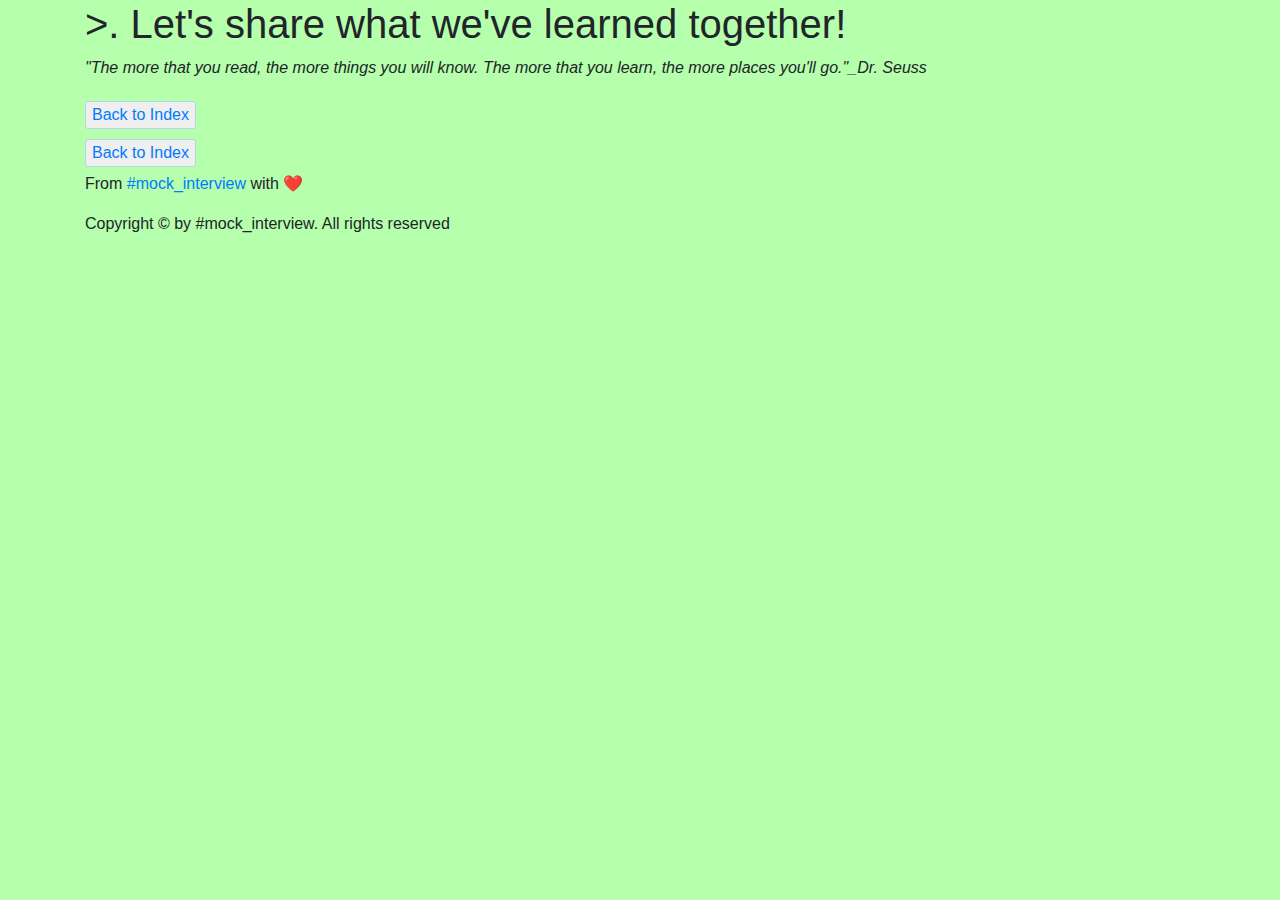
==== blogs.html @ 831c1cda "Create blogs.html" ====
<!DOCTYPE html>
<html>
<head>
  <title>Blogs</title>
  <meta name="viewport" content="width=device-width, initial-scale=1">
  <link rel="stylesheet" href="https://cdn.jsdelivr.net/npm/bootstrap@4.6.1/dist/css/bootstrap.min.css">
  <link rel="stylesheet" href="./style.css">
  <script src="https://cdn.jsdelivr.net/npm/jquery@3.6.0/dist/jquery.slim.min.js"></script>
  <script src="https://cdn.jsdelivr.net/npm/popper.js@1.16.1/dist/umd/popper.min.js"></script>
  <script src="https://cdn.jsdelivr.net/npm/bootstrap@4.6.1/dist/js/bootstrap.bundle.min.js"></script>
</head>
  
<body>
<div class="container">
  <header>
    <h1>>. Let's share what we've learned together!</h1>
    <p><i>"The more that you read, the more things you will know. The more that you learn, the more places you'll go."_Dr. Seuss</i></p>
  </header>
  <button><a href="./">Back to Index</a></button>
  <div id="accordion">
    
<!--     <div class="card">
      <div class="card-header">
        <a class="collapsed card-link" data-toggle="collapse" href="#collapseThree">
          Collapsible Group Item #3
        </a>
      </div>
      <div id="collapseThree" class="collapse" data-parent="#accordion">
        <div class="card-body">
          Lorem ipsum dolor sit amet, consectetur adipisicing elit, sed do eiusmod tempor incididunt ut labore et dolore magna aliqua. Ut enim ad minim veniam, quis nostrud exercitation ullamco laboris nisi ut aliquip ex ea commodo consequat.
        </div>
      </div>
    </div> -->
    
    
  </div>
  <button><a href="./">Back to Index</a></button>
  <footer>
    <p>From <a href="https://codesmithx.slack.com/archives/C03TK8QTFJ7">#mock_interview</a> with ❤</p>
    <div>
      <p>Copyright &copy; by #mock_interview. All rights reserved</p>
    </div>
  </footer>
</div>
</body>
</html>
---- style.css ----
body {
    background: #b5ffad;
}

button {
    border: 1px solid lightblue;
    margin: 5px 0;
    border-radius: 3px;
}

.last-updated {
    border-bottom: 1px solid #d5d5d5;
    margin-bottom: 5px;
}
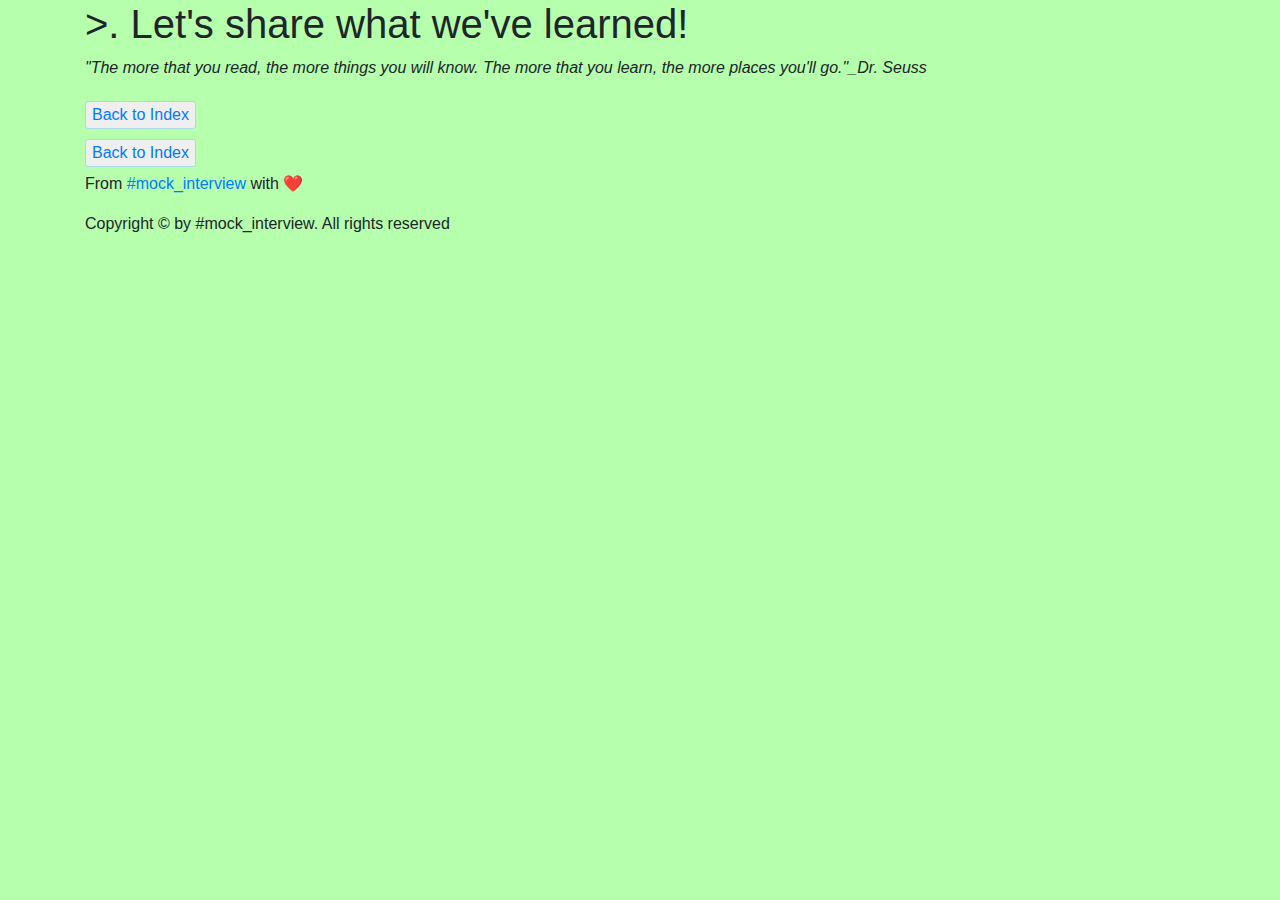
==== commit c1ca3c43: "Update blogs.html" ====
--- a/blogs.html
+++ b/blogs.html
@@ -13,7 +13,7 @@
 <body>
 <div class="container">
   <header>
-    <h1>>. Let's share what we've learned together!</h1>
+    <h1>>. Let's share what we've learned!</h1>
     <p><i>"The more that you read, the more things you will know. The more that you learn, the more places you'll go."_Dr. Seuss</i></p>
   </header>
   <button><a href="./">Back to Index</a></button>
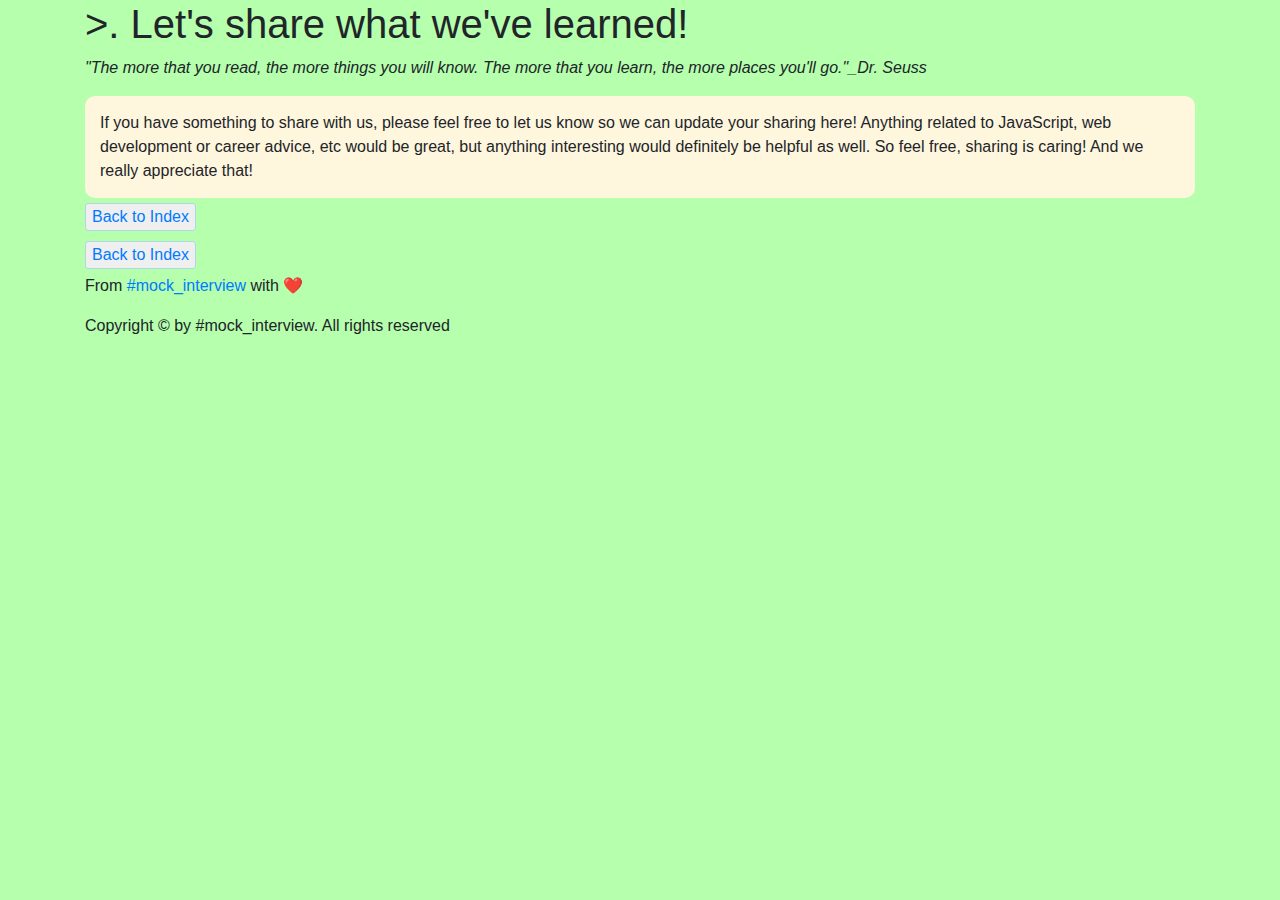
==== commit 20759ce4: "Update blogs.html" ====
--- a/blogs.html
+++ b/blogs.html
@@ -16,6 +16,9 @@
     <h1>>. Let's share what we've learned!</h1>
     <p><i>"The more that you read, the more things you will know. The more that you learn, the more places you'll go."_Dr. Seuss</i></p>
   </header>
+  <div style="padding: 15px; background: #FFF6DE; border-radius: 10px;">
+    <p style="margin-bottom: 0px;">If you have something to share with us, please feel free to let us know so we can update your sharing here! Anything related to JavaScript, web development or career advice, etc would be great, but anything interesting would definitely be helpful as well. So feel free, sharing is caring! And we really appreciate that!</p>
+  </div>
   <button><a href="./">Back to Index</a></button>
   <div id="accordion">
     
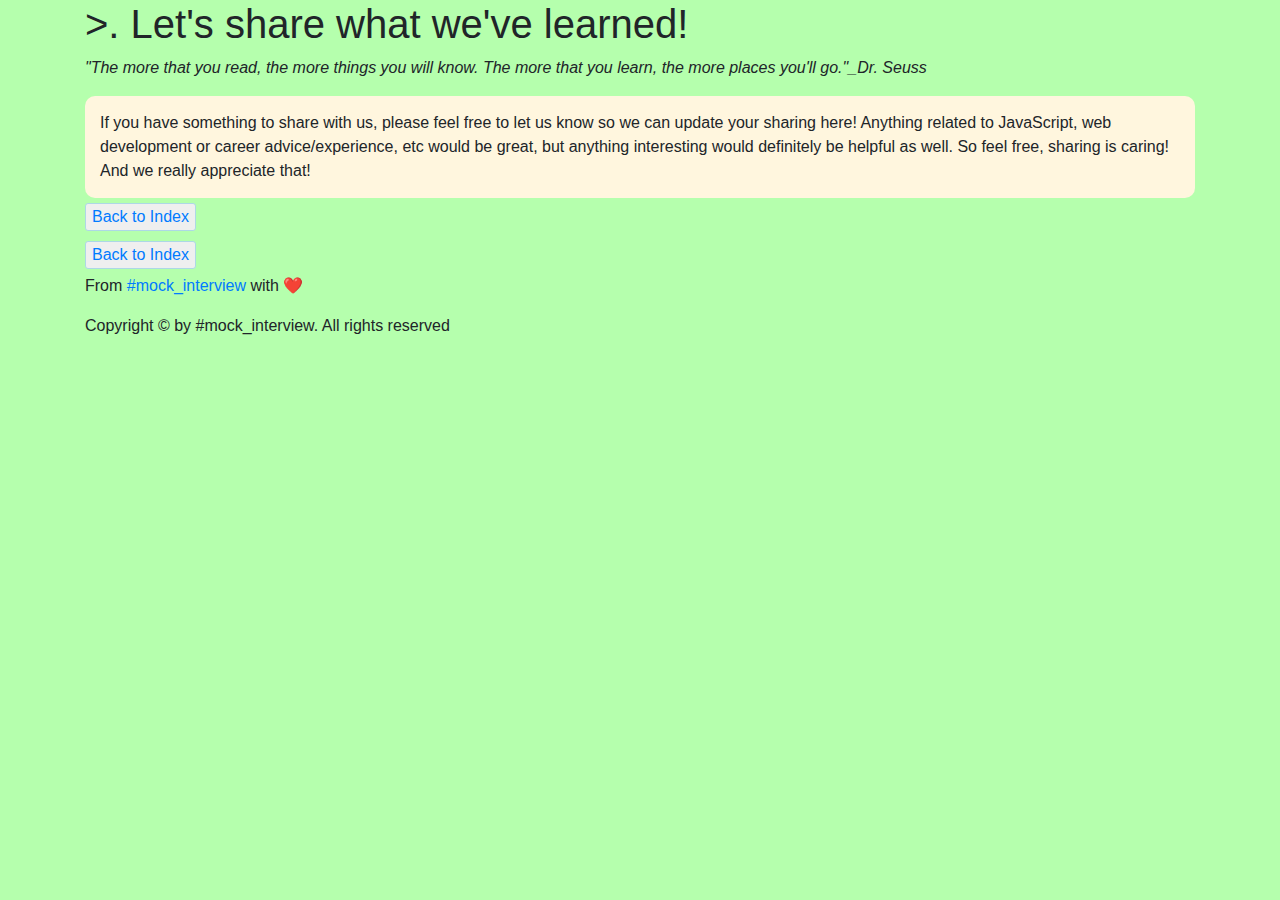
==== commit 4631a5c8: "Update blogs.html" ====
--- a/blogs.html
+++ b/blogs.html
@@ -1,7 +1,7 @@
 <!DOCTYPE html>
 <html>
 <head>
-  <title>Blogs</title>
+  <title>Mock Interview Blogs</title>
   <meta name="viewport" content="width=device-width, initial-scale=1">
   <link rel="stylesheet" href="https://cdn.jsdelivr.net/npm/bootstrap@4.6.1/dist/css/bootstrap.min.css">
   <link rel="stylesheet" href="./style.css">
@@ -17,7 +17,7 @@
     <p><i>"The more that you read, the more things you will know. The more that you learn, the more places you'll go."_Dr. Seuss</i></p>
   </header>
   <div style="padding: 15px; background: #FFF6DE; border-radius: 10px;">
-    <p style="margin-bottom: 0px;">If you have something to share with us, please feel free to let us know so we can update your sharing here! Anything related to JavaScript, web development or career advice, etc would be great, but anything interesting would definitely be helpful as well. So feel free, sharing is caring! And we really appreciate that!</p>
+    <p style="margin-bottom: 0px;">If you have something to share with us, please feel free to let us know so we can update your sharing here! Anything related to JavaScript, web development or career advice/experience, etc would be great, but anything interesting would definitely be helpful as well. So feel free, sharing is caring! And we really appreciate that!</p>
   </div>
   <button><a href="./">Back to Index</a></button>
   <div id="accordion">
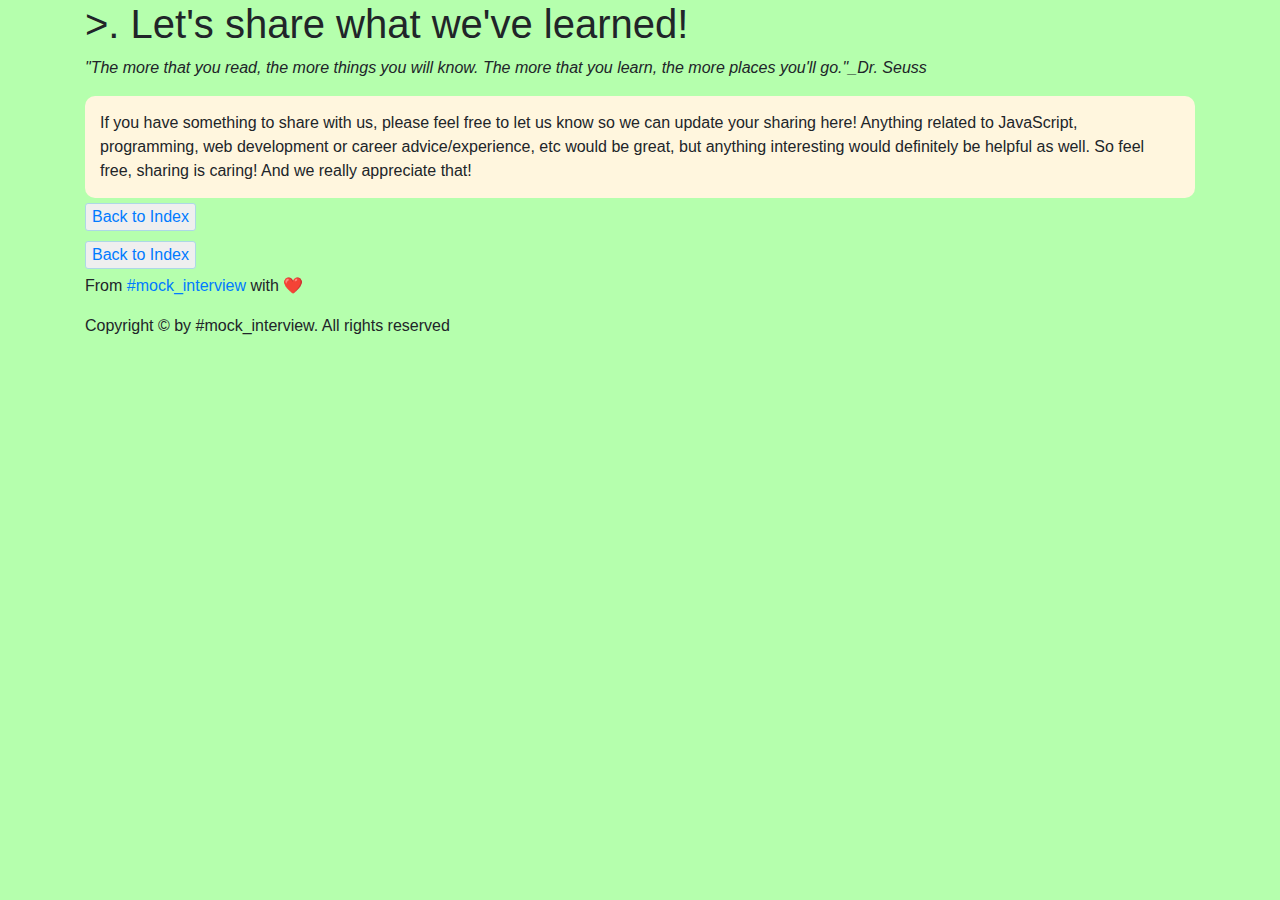
==== commit caa5f4a1: "Update blogs.html" ====
--- a/blogs.html
+++ b/blogs.html
@@ -17,7 +17,7 @@
     <p><i>"The more that you read, the more things you will know. The more that you learn, the more places you'll go."_Dr. Seuss</i></p>
   </header>
   <div style="padding: 15px; background: #FFF6DE; border-radius: 10px;">
-    <p style="margin-bottom: 0px;">If you have something to share with us, please feel free to let us know so we can update your sharing here! Anything related to JavaScript, web development or career advice/experience, etc would be great, but anything interesting would definitely be helpful as well. So feel free, sharing is caring! And we really appreciate that!</p>
+    <p style="margin-bottom: 0px;">If you have something to share with us, please feel free to let us know so we can update your sharing here! Anything related to JavaScript, programming, web development or career advice/experience, etc would be great, but anything interesting would definitely be helpful as well. So feel free, sharing is caring! And we really appreciate that!</p>
   </div>
   <button><a href="./">Back to Index</a></button>
   <div id="accordion">
